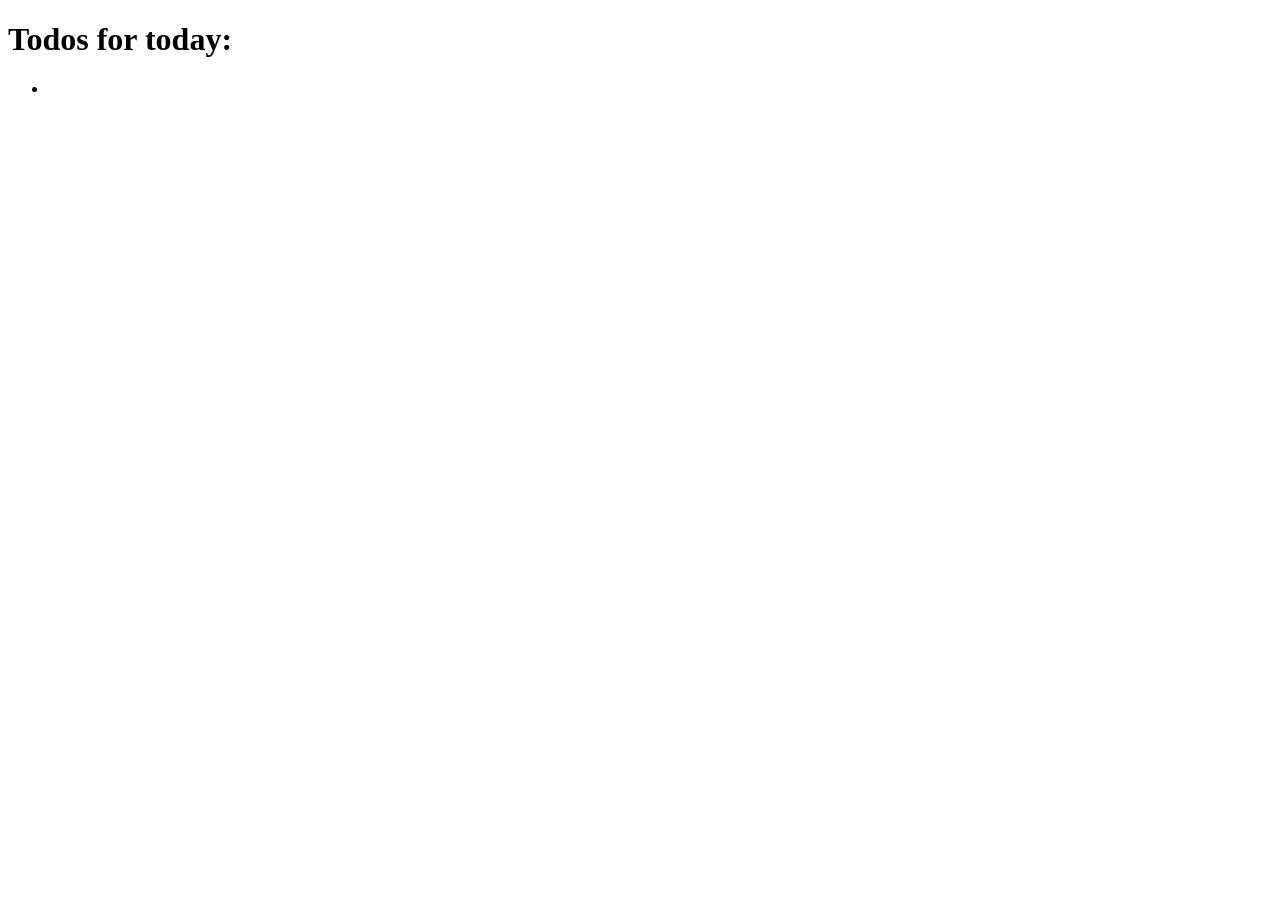
==== week08/day1/src/main/resources/templates/todolist.html @ 70f4d51d "First Exercise is done." ====
<!DOCTYPE html>
<html xmlns:th="http://www.thymeleaf.org" lang="en">
<head>
    <meta charset="UTF-8">
    <title>Title</title>
</head>
<body>
<h1>Todos for today:</h1>
<ul th:each="todo : ${todos}">
    <li th:text="${todo.title}"></li>
</ul>
</body>
</html>
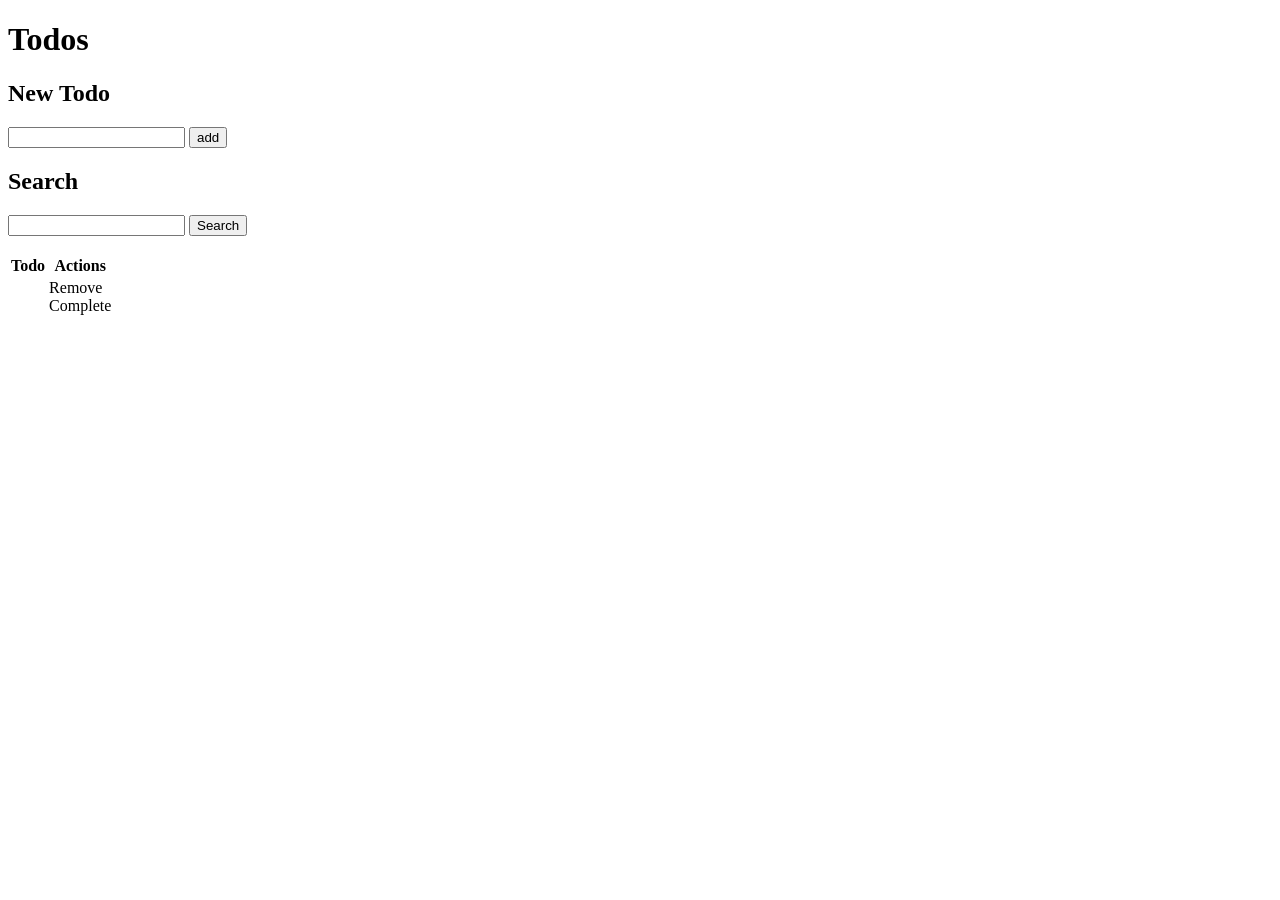
==== commit 778933e4: "Extended Todo application is done." ====
--- a/week08/day1/src/main/resources/templates/todolist.html
+++ b/week08/day1/src/main/resources/templates/todolist.html
@@ -1,13 +1,46 @@
 <!DOCTYPE html>
-<html xmlns:th="http://www.thymeleaf.org" lang="en">
+<html xmlns:th="http://www.thymeleaf.org">
 <head>
     <meta charset="UTF-8">
-    <title>Title</title>
+    <title>Todo list</title>
 </head>
 <body>
-<h1>Todos for today:</h1>
-<ul th:each="todo : ${todos}">
-    <li th:text="${todo.title}"></li>
-</ul>
+
+<h1>Todos</h1>
+<h2>New Todo</h2>
+
+<form action="#" th:action="@{/todo/add}" th:object="${todo}" method="post">
+    <input type="text" th:field="*{title}"/>
+    <input type="submit" value="add">
+</form>
+
+
+<form action="#" th:action="@{/todo/search}" method="post">
+    <label for="search"><h2>Search</h2></label>
+    <input type="search" id="search" name="search"/>
+    <input type="submit" value="Search"/>
+</form>
+
+<br>
+
+<table>
+    <thead>
+
+    <th>Todo</th>
+    <th>Actions</th>
+
+    </thead>
+    <tr th:each="todo : ${todos}">
+
+        <td th:text="${todo.title}">
+        </td>
+
+        <td><a th:href="@{'/todo/' + ${todo.id} + '/delete'}">Remove</a>
+            <br>
+            <a th:href="@{'/todo/' + ${todo.id} + '/edit'}">Complete</a></td>
+    </tr>
+
+</table>
+
 </body>
 </html>
